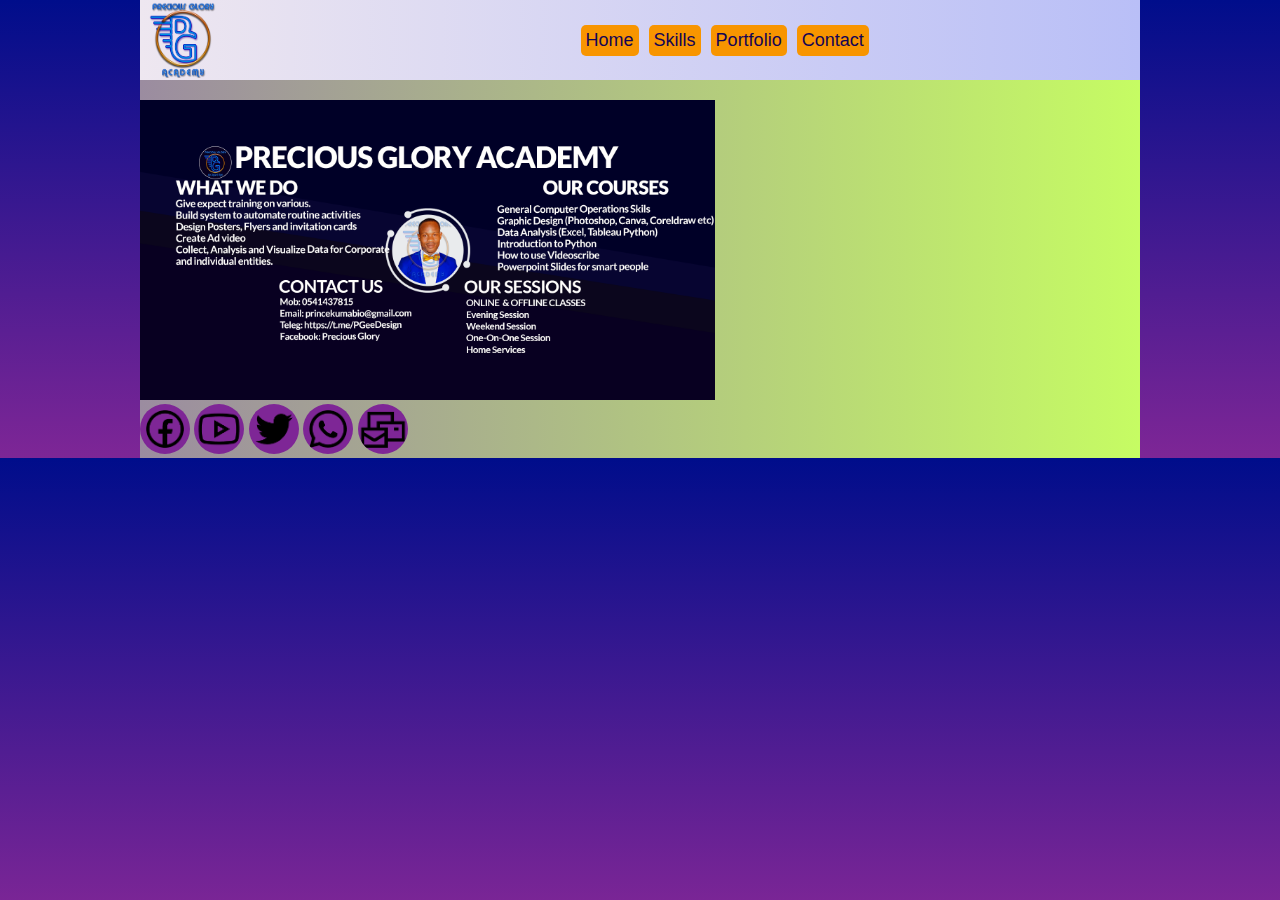
==== contact.html @ 424881c0 "first commit" ====
<!DOCTYPE html>
<html lang="en">
    <head>
        <meta charset="UTF-8"> 
        <meta name="viewport" content="width=device-width, initial-scale=1"/>
        <meta http-equiv="Content-Type" content="text/html; charset=utf-8"/>
        <link rel="stylesheet" href="css/style.css">  
        
       
        <title>My Portfolio Website Moringa</title>
        <script src="./javascript/data.js"></script>

    </head>
    <body>
        <div class="content-container">
            <div class="header-background">
                <img src="images/logo-img.png" alt="My Company Logo"class ="clogo">
                <nav>
                    <ul>
                        <li><a class="button" href="index.html">Home</a></li>
                        <li><a class="button" href="skill.html">Skills</a></li>
                        <li><a class="button" href="projects.html">Portfolio</a></li>
                        <li><a class="button" href="contact.html">Contact</a></li>
                    </ul>
                </nav>
        </div>
        <section id ="Contact_Me">
            <div>
                <div id="Summary">
                    <img src="images/FACEBOOK COVER.png" alt="Cont_loc" width="auto" height="300px"/>
                </div>
                <div id="Contact_Online">
                    <img src="images\fb.png" alt="FACEBOOK" href="www.facebook.com/pkumabio" width="100px" height="100"/>
                    <img src="images\youtube.png" alt="YOUTUBE" href="www.youtube.com/pkumabio" width="100px" height="100"/>
                    <img src="images\twitter.png" alt="TWITTER" href="www.twitter.com/princekumabio" width="100px" height="100"/>
                   <img src="images\whatsapp.png" alt="WHATSAPP" href="www.facebook.com/pkumabio" width="100px" height="100"/>
                    <img src="images\mail.png" alt="FACEBOOK" href="kumabio.prince@student.moringaschool.com" width="100px" height="100"/>
                </div>
            </div>
        </section> 
    </body>
</html>
---- css/style.css ----
body {
    background-image: linear-gradient(to top, #7E2696 , #000D8B);
    padding: 0px;
	margin: 0px auto;
	max-width: 1000px;
	background-color: rgb(212, 212, 212);
	font-family:Arial;
} 
.header-background{
    height: 80px !important;
    background-image: linear-gradient(to right, #eee7f0 , #b9bff7);
    padding: 120px 20px 20 20px;
    display: flex;
    align-items: center;
    position: sticky;
    top: -20px;
}
#profile-picture{
    background-image: linear-gradient(to bottom, #9b8ca0 , #c6fc63);
    padding: 1000px 20px 20 20px;
    display: flex;
    align-items: right;
    position: sticky;
    top: 30px;
    padding-top: 20px;
} 
#skill{
    background-image: linear-gradient(to right, #9b8ca0 , #c6fc63);
    padding: 1px 20px 20 20px;
    display: flex;
    align-items: right;
    position: sticky;
    top: 30px;
    padding-top: 20px;
} 
/*#projects{
    background-image: linear-gradient(to right, #9b8ca0 , #c6fc63);
    padding: 1000px 20px 20 20px;
    display: flex;
    align-items: right;
    position: sticky;
    top: 30px;
    padding-top: 20px;
}*/
#skil img{
        border-radius: 50%;
        padding-left: 5px;
}

#skil div{
    text-align: center;
    padding-left: 5px;
}
#skil {
    background-color: whitesmoke;
    padding: 1px 20px 20 20px;
    display: flex;
    align-items: right;
    position: sticky;
    top: 30px;
    padding: 20px 10px;
    margin: 10px;
}
#contact_Online {
    background-color: whitesmoke;
    padding: 1px 20px 20 20px;
    display: flex;
    align-items: right;
    position: sticky;
    top: 30px;
    padding: 20px 10px;
    margin: 10px;
}
#Contact_Online img {
    width: 50px;
    height: 50px;
    background-color: #7E2696;
    border-radius: 50%;
}
#proj img{
    border-radius: 25%;
    padding: 5px;
}
#proj div {
    text-align: center;
}

#proj  {
    background-color: whitesmoke;
    padding: 1px 20px 20 20px;
    display: flex;
    align-items: right;
    position: sticky;
    top: 30px;
    padding: 20px 10px;
    margin: 10px;
}
/*#proj {
    float: left;
    width: 25%;
    text-align: center;
    background-color: red;
}*/
#Contact_Me{
    background-image: linear-gradient(to right, #9b8ca0 , #c6fc63);
    padding: 1000px 20px 20 20px;
    display: flex;
    align-items: right;
    position: sticky;
    top: 30px;
    padding-top: 20px;
} 
.clogo {
    padding: 10px 5px;
    width: 2cm;
    height: 2cm;
    align-self: center;
    
}
.myself {
    width: 400px;
	height: 400px;
	border-radius: 50%;
	background-color: #C9E4CA;
	overflow: hidden;
	align-self: right;
    margin-right: 0%;
    float: right;
}
ul {
    padding: 350px;
    margin: 0;
    display: flex;
    overflow: hidden;
    list-style: none;
}
nav {
	align-self: center;
	position: relative;
}
nav a{
	text-align: right;
    margin: 5px;
    padding-left: 50px;
    font-style: bold;
    font-size: large;
}

.button {
	padding: 5px;
	background-color: rgb(248, 149, 0);
	color: rgb(19, 4, 85);
	border-radius: 5px;
    border: #000D8B;
    float: right;
}

.main-menu-button{
	display: none;
	float: right;
}

a.button {
	text-decoration: none;
	display: inline-block;
}
#openstat {
    padding-left:20px;
    padding-top: -100px;
    text-align: center;
}

p {
    font-size:small;
    padding: 1px 20px 20 20px;
    display: flex;
    align-items: right;
    position: sticky;
    top: 30px;
    padding-top: 20px;
}
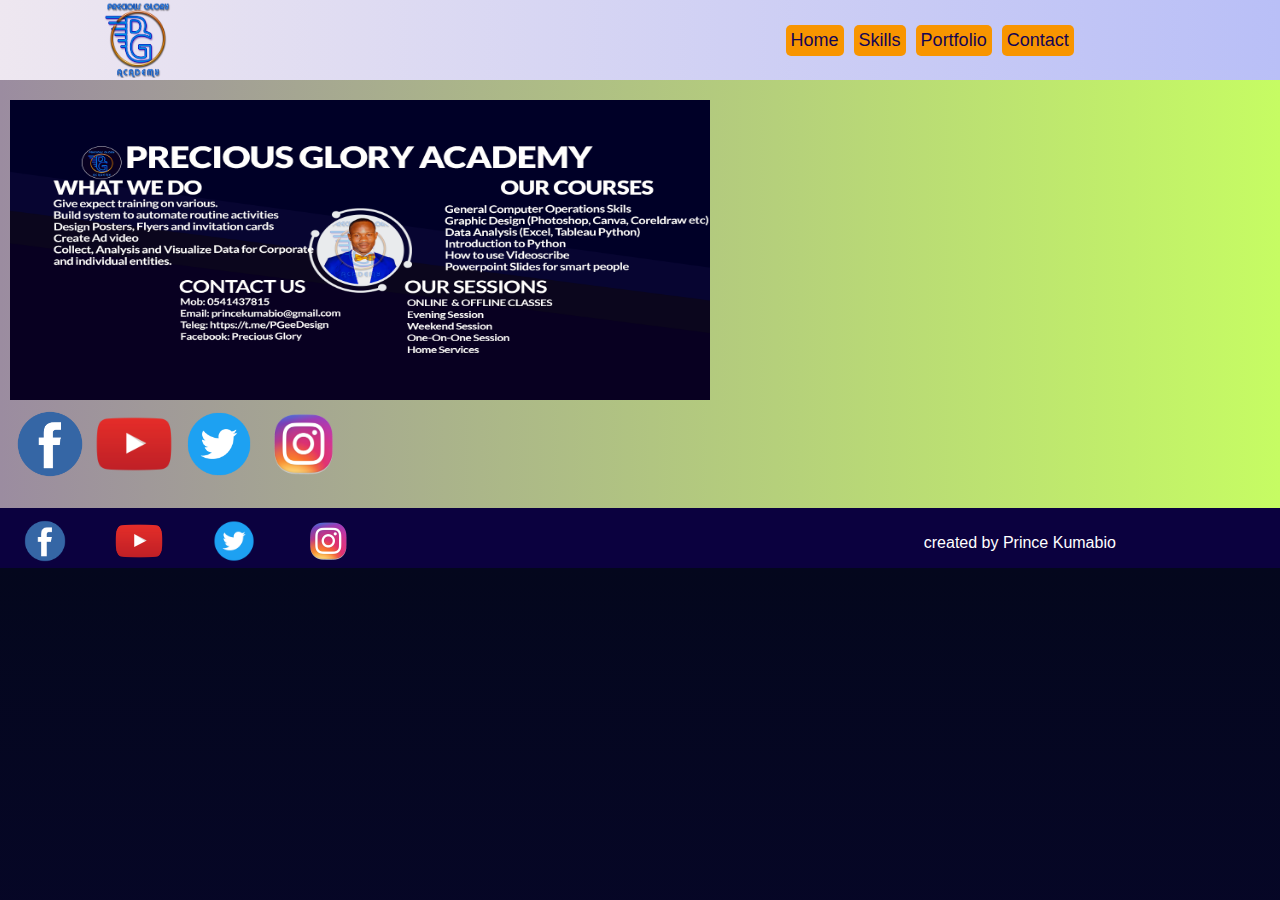
==== commit 4041d366: "making Progress" ====
--- a/contact.html
+++ b/contact.html
@@ -27,16 +27,25 @@
         <section id ="Contact_Me">
             <div>
                 <div id="Summary">
-                    <img src="images/FACEBOOK COVER.png" alt="Cont_loc" width="auto" height="300px"/>
+                    <img src="images/FACEBOOK COVER.png" alt="Cont_loc" width="700px" height="300px"/>
                 </div>
-                <div id="Contact_Online">
-                    <img src="images\fb.png" alt="FACEBOOK" href="www.facebook.com/pkumabio" width="100px" height="100"/>
-                    <img src="images\youtube.png" alt="YOUTUBE" href="www.youtube.com/pkumabio" width="100px" height="100"/>
-                    <img src="images\twitter.png" alt="TWITTER" href="www.twitter.com/princekumabio" width="100px" height="100"/>
-                   <img src="images\whatsapp.png" alt="WHATSAPP" href="www.facebook.com/pkumabio" width="100px" height="100"/>
-                    <img src="images\mail.png" alt="FACEBOOK" href="kumabio.prince@student.moringaschool.com" width="100px" height="100"/>
+                <div id="ContactOnline">
+                    <img src="images/kisspng-social-media-facebook-computer-icons-linkedin-logo-facebook-icon-5aba7f669c0a94.0492483615221717506392.png" alt="FACEBOOK" href="www.facebook.com/pkumabio" width="80px" height="80"/>
+                    <img src="images/kisspng-united-states-youtube-logo-youtube-play-button-transparent-png-5ab1be08946c16.888989591521597960608.png" alt="YOUTUBE" href="www.youtube.com/pkumabio" width="80px" height="80"/>
+                    <img src="images/5a3a185132ceb1.89894673151375675320812609.png" alt="TWITTER" href="www.twitter.com/princekumabio" width="80px" height="80"/>
+                   <img src="images/kisspng-computer-icons-logo-image-sharing-flat-design-instagram-5abe0f2f495613.4955694015224051673004.png" alt="WHATSAPP" href="www.facebook.com/pkumabio" width="80px" height="80"/>
                 </div>
             </div>
         </section> 
+        <div class="row footer">
+            <div id="Contact_Online">
+                <img src="images/kisspng-social-media-facebook-computer-icons-linkedin-logo-facebook-icon-5aba7f669c0a94.0492483615221717506392.png" alt="FACEBOOK" href="www.facebook.com/pkumabio" width="80px" height="80"/>
+                <img src="images/kisspng-united-states-youtube-logo-youtube-play-button-transparent-png-5ab1be08946c16.888989591521597960608.png" alt="YOUTUBE" href="www.youtube.com/pkumabio" width="80px" height="80"/>
+                <img src="images/5a3a185132ceb1.89894673151375675320812609.png" alt="TWITTER" href="www.twitter.com/princekumabio" width="80px" height="80"/>
+               <img src="images/kisspng-computer-icons-logo-image-sharing-flat-design-instagram-5abe0f2f495613.4955694015224051673004.png" alt="WHATSAPP" href="www.facebook.com/pkumabio" width="80px" height="80"/> 
+            </div>
+            <a href="#"> created by <span>Prince Kumabio</span></a>
+        </div>
+    </body>
     </body>
 </html>--- a/css/style.css
+++ b/css/style.css
@@ -1,39 +1,104 @@
 
 body {
-    background-image: linear-gradient(to top, #7E2696 , #000D8B);
+    background-image: linear-gradient(to top, #07062c , #04071d);
     padding: 0px;
 	margin: 0px auto;
-	max-width: 1000px;
+	max-width: auto;
+    max-height: auto;
 	background-color: rgb(212, 212, 212);
 	font-family:Arial;
 } 
+/*Header*/
 .header-background{
     height: 80px !important;
     background-image: linear-gradient(to right, #eee7f0 , #b9bff7);
-    padding: 120px 20px 20 20px;
+    padding: 5px 20px 20 20px;
     display: flex;
     align-items: center;
     position: sticky;
     top: -20px;
 }
+.clogo {
+    padding: 100px;
+    width: 2cm;
+    height: 2cm;
+    align-self: center;   
+}
+ul {
+    padding: 500px;
+    margin: 5px;
+    display: flex;
+    overflow: hidden;
+    list-style: none;
+    border-color: #ba0af5;
+}
+
+/*Home */
 #profile-picture{
-    background-image: linear-gradient(to bottom, #9b8ca0 , #c6fc63);
-    padding: 1000px 20px 20 20px;
+    background-image: linear-gradient(to right, #ba0af5 , #e60099);
+    padding: 1000px 20px 20px 20px;
     display: flex;
     align-items: right;
     position: sticky;
     top: 30px;
     padding-top: 20px;
 } 
+.myself {
+    width: 340px;
+	height: 420px;
+	border-radius: 10%;
+	/*background-color: #060546;*/
+	overflow: hidden;
+	align-self: right;
+    margin-left: 200px;
+    float: right;
+    padding-bottom: 10px;
+  }
+#openstat {
+    padding-left:300px;
+    padding-top: 100px;
+    text-align: center;
+    text-emphasis-color: white;
+}
+
+p {
+    font-size:small;
+    display: flex;
+    align-items: right;
+    position: sticky;
+    top: 30px;
+    padding-top: -20px;
+}
+/*Skills  */
 #skill{
-    background-image: linear-gradient(to right, #9b8ca0 , #c6fc63);
     padding: 1px 20px 20 20px;
     display: flex;
     align-items: right;
     position: sticky;
     top: 30px;
-    padding-top: 20px;
-} 
+    padding-top: 5px;
+} 
+#skil img{
+    width: 230px;
+    height: 230px;
+    border-radius: 50%;
+    padding-left: 5px;
+}
+
+#skil div{
+text-align: center;
+padding-left: 5px;
+}
+#skil {
+background-color: rgb(255, 250, 254);
+padding: 1px 20px 20 20px;
+display: flex;
+align-items: right;
+position: sticky;
+top: 30px;
+padding: 20px 10px;
+margin: 00px;
+}
 /*#projects{
     background-image: linear-gradient(to right, #9b8ca0 , #c6fc63);
     padding: 1000px 20px 20 20px;
@@ -43,65 +108,24 @@
     top: 30px;
     padding-top: 20px;
 }*/
-#skil img{
-        border-radius: 50%;
-        padding-left: 5px;
-}
-
-#skil div{
-    text-align: center;
-    padding-left: 5px;
-}
-#skil {
+
+#Contact_Me {
     background-color: whitesmoke;
-    padding: 1px 20px 20 20px;
-    display: flex;
+    padding: 20px 20px 20px 20px;
+    display: sticky;
     align-items: right;
     position: sticky;
     top: 30px;
     padding: 20px 10px;
-    margin: 10px;
-}
-#contact_Online {
-    background-color: whitesmoke;
-    padding: 1px 20px 20 20px;
-    display: flex;
-    align-items: right;
-    position: sticky;
-    top: 30px;
-    padding: 20px 10px;
-    margin: 10px;
+    align-items: center;
+   
 }
 #Contact_Online img {
     width: 50px;
     height: 50px;
-    background-color: #7E2696;
     border-radius: 50%;
-}
-#proj img{
-    border-radius: 25%;
-    padding: 5px;
-}
-#proj div {
-    text-align: center;
-}
-
-#proj  {
-    background-color: whitesmoke;
-    padding: 1px 20px 20 20px;
-    display: flex;
-    align-items: right;
-    position: sticky;
-    top: 30px;
-    padding: 20px 10px;
-    margin: 10px;
-}
-/*#proj {
-    float: left;
-    width: 25%;
-    text-align: center;
-    background-color: red;
-}*/
+    padding: 10px 20px;
+}
 #Contact_Me{
     background-image: linear-gradient(to right, #9b8ca0 , #c6fc63);
     padding: 1000px 20px 20 20px;
@@ -111,30 +135,28 @@
     top: 30px;
     padding-top: 20px;
 } 
-.clogo {
-    padding: 10px 5px;
-    width: 2cm;
-    height: 2cm;
-    align-self: center;
-    
-}
-.myself {
-    width: 400px;
-	height: 400px;
-	border-radius: 50%;
-	background-color: #C9E4CA;
-	overflow: hidden;
-	align-self: right;
-    margin-right: 0%;
-    float: right;
-}
-ul {
-    padding: 350px;
-    margin: 0;
-    display: flex;
-    overflow: hidden;
-    list-style: none;
-}
+/*Portfolio*/
+#proj img{
+    width: 230px;
+    height: 230px;
+    border-radius: 15%;
+    padding-left: 5px;
+    box-shadow: #04071d;
+}
+#proj div {
+    text-align: center;
+}
+
+#proj  {
+    background-color: whitesmoke;
+    padding: 20px 20px 20px 20px;
+    display: flex;
+    align-items: right;
+    position: sticky;
+    top: 30px;
+    margin: 5px;
+}
+
 nav {
 	align-self: center;
 	position: relative;
@@ -159,24 +181,32 @@
 .main-menu-button{
 	display: none;
 	float: right;
-}
+ }
 
 a.button {
 	text-decoration: none;
-	display: inline-block;
-}
-#openstat {
-    padding-left:20px;
-    padding-top: -100px;
-    text-align: center;
-}
-
-p {
-    font-size:small;
-    padding: 1px 20px 20 20px;
-    display: flex;
-    align-items: right;
-    position: sticky;
-    top: 30px;
-    padding-top: 20px;
-}+	display: inline-flex;
+}
+
+/* footer css*/
+.footer{
+    height: 50px;
+    width: auto;
+    background-color: rgb(11, 1, 63);
+    display: flex;
+    align-items: center;
+    padding-top: 10px;
+}
+.footer a{
+    text-decoration: none;
+    color: #fff;
+    margin-left: 43%;
+}
+ .footer a span{
+     color: var(--primary);
+ }
+ #footer img {
+    width: 25px;
+    height: 25px;
+
+ }